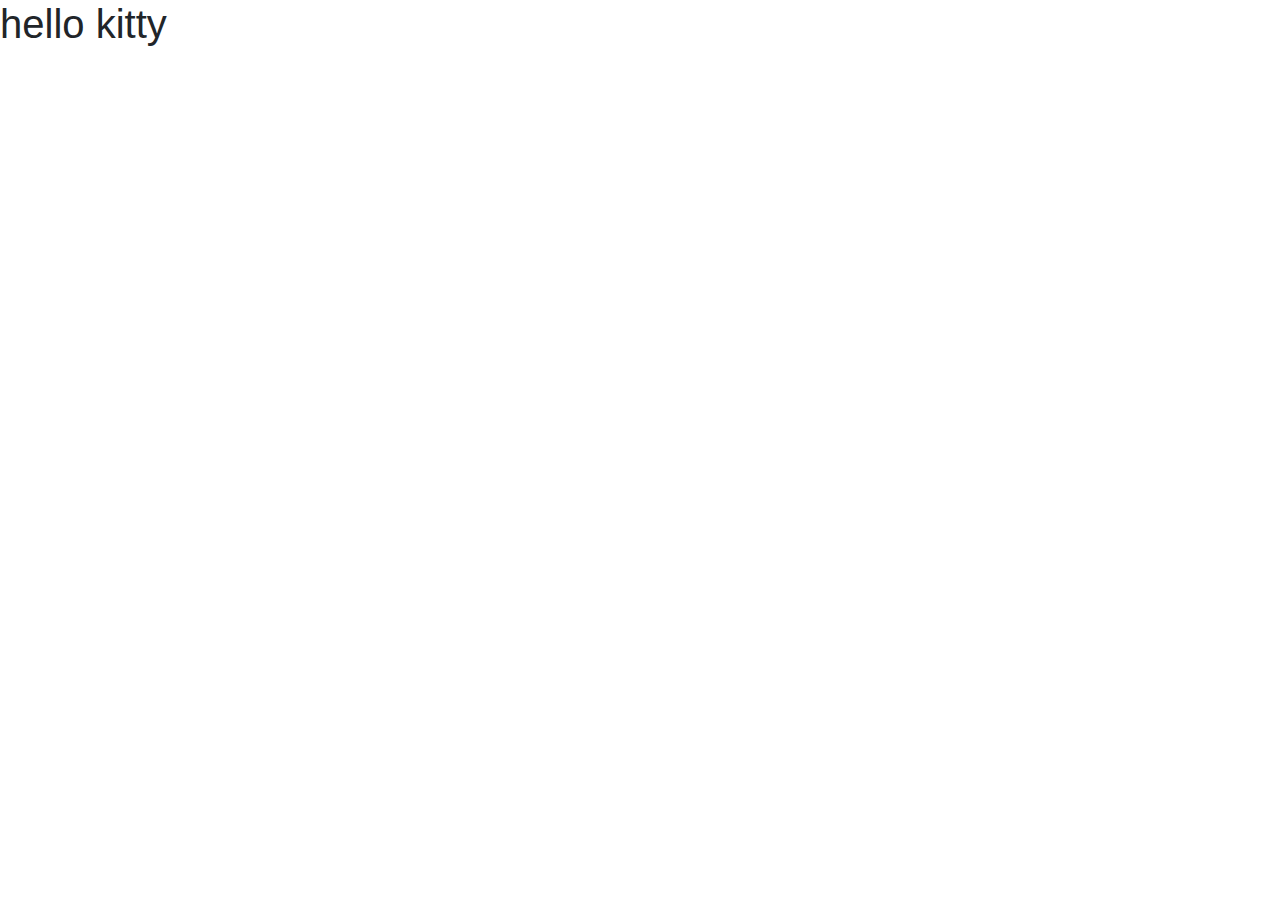
==== src/frontend/index.html @ 91a87d5b "hello kitty" ====
<!DOCTYPE html>
<html lang="en">
<head>
    <meta charset="UTF-8">
    <meta charster="UTF-8">
    <meta name="viewport" content="width=device-width, initial-scale=1.0">

    <link rel="stylesheet" href="https://cdn.jsdelivr.net/npm/bootstrap@4.3.1/dist/css/bootstrap.min.css" integrity="sha384-ggOyR0iXCbMQv3Xipma34MD+dH/1fQ784/j6cY/iJTQUOhcWr7x9JvoRxT2MZw1T" crossorigin="anonymous">
    <link rel="stylesheet" href="https://cdnjs.cloudflare.com/ajax/libs/font-awesome/6.0.0/css/all.min.css"/>

    <link rel="stylesheet" href="./src/css/style.css">

    <title>pafim</title>
</head>
<body>

<h1>hello kitty</h1>
<script src="https://code.jquery.com/jquery-3.3.1.slim.min.js" integrity="sha384-q8i/X+965DzO0rT7abK41JStQIAqVgRVzpbzo5smXKp4YfRvH+8abtTE1Pi6jizo" crossorigin="anonymous"></script>
<script src="https://cdn.jsdelivr.net/npm/popper.js@1.14.7/dist/umd/popper.min.js" integrity="sha384-UO2eT0CpHqdSJQ6hJty5KVphtPhzWj9WO1clHTMGa3JDZwrnQq4sF86dIHNDz0W1" crossorigin="anonymous"></script>
<script src="https://cdn.jsdelivr.net/npm/bootstrap@4.3.1/dist/js/bootstrap.min.js" integrity="sha384-JjSmVgyd0p3pXB1rRibZUAYoIIy6OrQ6VrjIEaFf/nJGzIxFDsf4x0xIM+B07jRM" crossorigin="anonymous"></script>
</script>
</body>
</html>
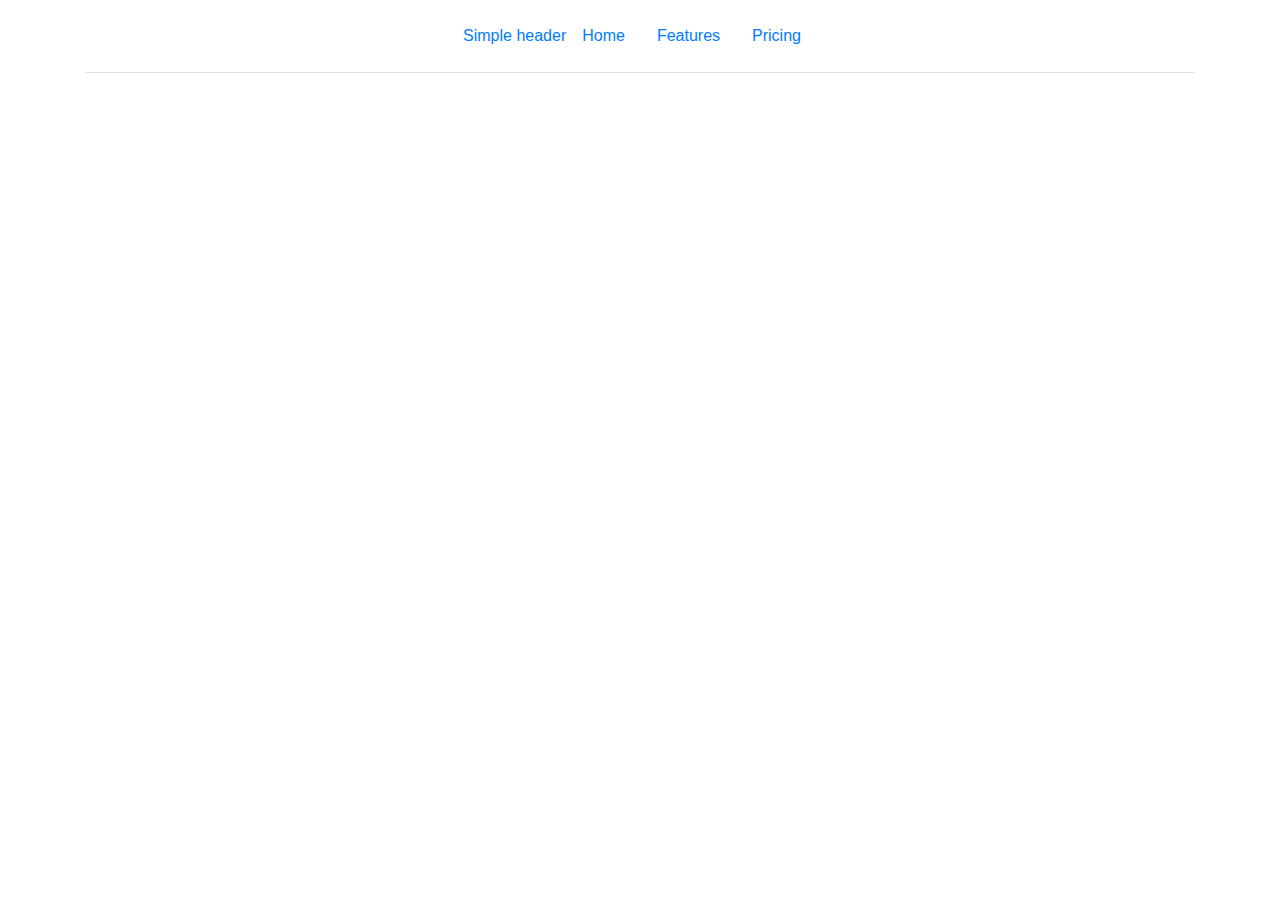
==== commit 432fc484: "Верстаю фронт :_(" ====
--- a/src/frontend/index.html
+++ b/src/frontend/index.html
@@ -5,19 +5,81 @@
     <meta charster="UTF-8">
     <meta name="viewport" content="width=device-width, initial-scale=1.0">
 
-    <link rel="stylesheet" href="https://cdn.jsdelivr.net/npm/bootstrap@4.3.1/dist/css/bootstrap.min.css" integrity="sha384-ggOyR0iXCbMQv3Xipma34MD+dH/1fQ784/j6cY/iJTQUOhcWr7x9JvoRxT2MZw1T" crossorigin="anonymous">
+    <link rel="stylesheet" href="https://cdn.jsdelivr.net/npm/bootstrap@4.3.1/dist/css/bootstrap.min.css"
+          integrity="sha384-ggOyR0iXCbMQv3Xipma34MD+dH/1fQ784/j6cY/iJTQUOhcWr7x9JvoRxT2MZw1T" crossorigin="anonymous">
     <link rel="stylesheet" href="https://cdnjs.cloudflare.com/ajax/libs/font-awesome/6.0.0/css/all.min.css"/>
 
-    <link rel="stylesheet" href="./src/css/style.css">
+    <link rel="stylesheet" href="./css/style.css">
 
     <title>pafim</title>
 </head>
 <body>
 
-<h1>hello kitty</h1>
-<script src="https://code.jquery.com/jquery-3.3.1.slim.min.js" integrity="sha384-q8i/X+965DzO0rT7abK41JStQIAqVgRVzpbzo5smXKp4YfRvH+8abtTE1Pi6jizo" crossorigin="anonymous"></script>
-<script src="https://cdn.jsdelivr.net/npm/popper.js@1.14.7/dist/umd/popper.min.js" integrity="sha384-UO2eT0CpHqdSJQ6hJty5KVphtPhzWj9WO1clHTMGa3JDZwrnQq4sF86dIHNDz0W1" crossorigin="anonymous"></script>
-<script src="https://cdn.jsdelivr.net/npm/bootstrap@4.3.1/dist/js/bootstrap.min.js" integrity="sha384-JjSmVgyd0p3pXB1rRibZUAYoIIy6OrQ6VrjIEaFf/nJGzIxFDsf4x0xIM+B07jRM" crossorigin="anonymous"></script>
-</script>
+<svg xmlns="http://www.w3.org/2000/svg" class="d-none">
+    <symbol id="check2" viewBox="0 0 16 16">
+        <path d="M13.854 3.646a.5.5 0 0 1 0 .708l-7 7a.5.5 0 0 1-.708 0l-3.5-3.5a.5.5 0 1 1 .708-.708L6.5 10.293l6.646-6.647a.5.5 0 0 1 .708 0z"></path>
+    </symbol>
+    <symbol id="circle-half" viewBox="0 0 16 16">
+        <path d="M8 15A7 7 0 1 0 8 1v14zm0 1A8 8 0 1 1 8 0a8 8 0 0 1 0 16z"></path>
+    </symbol>
+    <symbol id="moon-stars-fill" viewBox="0 0 16 16">
+        <path d="M6 .278a.768.768 0 0 1 .08.858 7.208 7.208 0 0 0-.878 3.46c0 4.021 3.278 7.277 7.318 7.277.527 0 1.04-.055 1.533-.16a.787.787 0 0 1 .81.316.733.733 0 0 1-.031.893A8.349 8.349 0 0 1 8.344 16C3.734 16 0 12.286 0 7.71 0 4.266 2.114 1.312 5.124.06A.752.752 0 0 1 6 .278z"></path>
+        <path d="M10.794 3.148a.217.217 0 0 1 .412 0l.387 1.162c.173.518.579.924 1.097 1.097l1.162.387a.217.217 0 0 1 0 .412l-1.162.387a1.734 1.734 0 0 0-1.097 1.097l-.387 1.162a.217.217 0 0 1-.412 0l-.387-1.162A1.734 1.734 0 0 0 9.31 6.593l-1.162-.387a.217.217 0 0 1 0-.412l1.162-.387a1.734 1.734 0 0 0 1.097-1.097l.387-1.162zM13.863.099a.145.145 0 0 1 .274 0l.258.774c.115.346.386.617.732.732l.774.258a.145.145 0 0 1 0 .274l-.774.258a1.156 1.156 0 0 0-.732.732l-.258.774a.145.145 0 0 1-.274 0l-.258-.774a1.156 1.156 0 0 0-.732-.732l-.774-.258a.145.145 0 0 1 0-.274l.774-.258c.346-.115.617-.386.732-.732L13.863.1z"></path>
+    </symbol>
+    <symbol id="sun-fill" viewBox="0 0 16 16">
+        <path d="M8 12a4 4 0 1 0 0-8 4 4 0 0 0 0 8zM8 0a.5.5 0 0 1 .5.5v2a.5.5 0 0 1-1 0v-2A.5.5 0 0 1 8 0zm0 13a.5.5 0 0 1 .5.5v2a.5.5 0 0 1-1 0v-2A.5.5 0 0 1 8 13zm8-5a.5.5 0 0 1-.5.5h-2a.5.5 0 0 1 0-1h2a.5.5 0 0 1 .5.5zM3 8a.5.5 0 0 1-.5.5h-2a.5.5 0 0 1 0-1h2A.5.5 0 0 1 3 8zm10.657-5.657a.5.5 0 0 1 0 .707l-1.414 1.415a.5.5 0 1 1-.707-.708l1.414-1.414a.5.5 0 0 1 .707 0zm-9.193 9.193a.5.5 0 0 1 0 .707L3.05 13.657a.5.5 0 0 1-.707-.707l1.414-1.414a.5.5 0 0 1 .707 0zm9.193 2.121a.5.5 0 0 1-.707 0l-1.414-1.414a.5.5 0 0 1 .707-.707l1.414 1.414a.5.5 0 0 1 0 .707zM4.464 4.465a.5.5 0 0 1-.707 0L2.343 3.05a.5.5 0 1 1 .707-.707l1.414 1.414a.5.5 0 0 1 0 .708z"></path>
+    </symbol>
+</svg>
+
+
+<svg xmlns="http://www.w3.org/2000/svg" class="d-none">
+    <symbol id="bootstrap" viewBox="0 0 118 94">
+        <title>Bootstrap</title>
+        <path fill-rule="evenodd" clip-rule="evenodd" d="M24.509 0c-6.733 0-11.715 5.893-11.492 12.284.214 6.14-.064 14.092-2.066 20.577C8.943 39.365 5.547 43.485 0 44.014v5.972c5.547.529 8.943 4.649 10.951 11.153 2.002 6.485 2.28 14.437 2.066 20.577C12.794 88.106 17.776 94 24.51 94H93.5c6.733 0 11.714-5.893 11.491-12.284-.214-6.14.064-14.092 2.066-20.577 2.009-6.504 5.396-10.624 10.943-11.153v-5.972c-5.547-.529-8.934-4.649-10.943-11.153-2.002-6.484-2.28-14.437-2.066-20.577C105.214 5.894 100.233 0 93.5 0H24.508zM80 57.863C80 66.663 73.436 72 62.543 72H44a2 2 0 01-2-2V24a2 2 0 012-2h18.437c9.083 0 15.044 4.92 15.044 12.474 0 5.302-4.01 10.049-9.119 10.88v.277C75.317 46.394 80 51.21 80 57.863zM60.521 28.34H49.948v14.934h8.905c6.884 0 10.68-2.772 10.68-7.727 0-4.643-3.264-7.207-9.012-7.207zM49.948 49.2v16.458H60.91c7.167 0 10.964-2.876 10.964-8.281 0-5.406-3.903-8.178-11.425-8.178H49.948z"></path>
+    </symbol>
+    <symbol id="home" viewBox="0 0 16 16">
+        <path d="M8.354 1.146a.5.5 0 0 0-.708 0l-6 6A.5.5 0 0 0 1.5 7.5v7a.5.5 0 0 0 .5.5h4.5a.5.5 0 0 0 .5-.5v-4h2v4a.5.5 0 0 0 .5.5H14a.5.5 0 0 0 .5-.5v-7a.5.5 0 0 0-.146-.354L13 5.793V2.5a.5.5 0 0 0-.5-.5h-1a.5.5 0 0 0-.5.5v1.293L8.354 1.146zM2.5 14V7.707l5.5-5.5 5.5 5.5V14H10v-4a.5.5 0 0 0-.5-.5h-3a.5.5 0 0 0-.5.5v4H2.5z"></path>
+    </symbol>
+    <symbol id="speedometer2" viewBox="0 0 16 16">
+        <path d="M8 4a.5.5 0 0 1 .5.5V6a.5.5 0 0 1-1 0V4.5A.5.5 0 0 1 8 4zM3.732 5.732a.5.5 0 0 1 .707 0l.915.914a.5.5 0 1 1-.708.708l-.914-.915a.5.5 0 0 1 0-.707zM2 10a.5.5 0 0 1 .5-.5h1.586a.5.5 0 0 1 0 1H2.5A.5.5 0 0 1 2 10zm9.5 0a.5.5 0 0 1 .5-.5h1.5a.5.5 0 0 1 0 1H12a.5.5 0 0 1-.5-.5zm.754-4.246a.389.389 0 0 0-.527-.02L7.547 9.31a.91.91 0 1 0 1.302 1.258l3.434-4.297a.389.389 0 0 0-.029-.518z"></path>
+        <path fill-rule="evenodd" d="M0 10a8 8 0 1 1 15.547 2.661c-.442 1.253-1.845 1.602-2.932 1.25C11.309 13.488 9.475 13 8 13c-1.474 0-3.31.488-4.615.911-1.087.352-2.49.003-2.932-1.25A7.988 7.988 0 0 1 0 10zm8-7a7 7 0 0 0-6.603 9.329c.203.575.923.876 1.68.63C4.397 12.533 6.358 12 8 12s3.604.532 4.923.96c.757.245 1.477-.056 1.68-.631A7 7 0 0 0 8 3z"></path>
+    </symbol>
+    <symbol id="table" viewBox="0 0 16 16">
+        <path d="M0 2a2 2 0 0 1 2-2h12a2 2 0 0 1 2 2v12a2 2 0 0 1-2 2H2a2 2 0 0 1-2-2V2zm15 2h-4v3h4V4zm0 4h-4v3h4V8zm0 4h-4v3h3a1 1 0 0 0 1-1v-2zm-5 3v-3H6v3h4zm-5 0v-3H1v2a1 1 0 0 0 1 1h3zm-4-4h4V8H1v3zm0-4h4V4H1v3zm5-3v3h4V4H6zm4 4H6v3h4V8z"></path>
+    </symbol>
+    <symbol id="people-circle" viewBox="0 0 16 16">
+        <path d="M11 6a3 3 0 1 1-6 0 3 3 0 0 1 6 0z"></path>
+        <path fill-rule="evenodd" d="M0 8a8 8 0 1 1 16 0A8 8 0 0 1 0 8zm8-7a7 7 0 0 0-5.468 11.37C3.242 11.226 4.805 10 8 10s4.757 1.225 5.468 2.37A7 7 0 0 0 8 1z"></path>
+    </symbol>
+    <symbol id="grid" viewBox="0 0 16 16">
+        <path d="M1 2.5A1.5 1.5 0 0 1 2.5 1h3A1.5 1.5 0 0 1 7 2.5v3A1.5 1.5 0 0 1 5.5 7h-3A1.5 1.5 0 0 1 1 5.5v-3zM2.5 2a.5.5 0 0 0-.5.5v3a.5.5 0 0 0 .5.5h3a.5.5 0 0 0 .5-.5v-3a.5.5 0 0 0-.5-.5h-3zm6.5.5A1.5 1.5 0 0 1 10.5 1h3A1.5 1.5 0 0 1 15 2.5v3A1.5 1.5 0 0 1 13.5 7h-3A1.5 1.5 0 0 1 9 5.5v-3zm1.5-.5a.5.5 0 0 0-.5.5v3a.5.5 0 0 0 .5.5h3a.5.5 0 0 0 .5-.5v-3a.5.5 0 0 0-.5-.5h-3zM1 10.5A1.5 1.5 0 0 1 2.5 9h3A1.5 1.5 0 0 1 7 10.5v3A1.5 1.5 0 0 1 5.5 15h-3A1.5 1.5 0 0 1 1 13.5v-3zm1.5-.5a.5.5 0 0 0-.5.5v3a.5.5 0 0 0 .5.5h3a.5.5 0 0 0 .5-.5v-3a.5.5 0 0 0-.5-.5h-3zm6.5.5A1.5 1.5 0 0 1 10.5 9h3a1.5 1.5 0 0 1 1.5 1.5v3a1.5 1.5 0 0 1-1.5 1.5h-3A1.5 1.5 0 0 1 9 13.5v-3zm1.5-.5a.5.5 0 0 0-.5.5v3a.5.5 0 0 0 .5.5h3a.5.5 0 0 0 .5-.5v-3a.5.5 0 0 0-.5-.5h-3z"></path>
+    </symbol>
+</svg>
+
+<main>
+    <div class="container">
+        <header class="d-flex flex-wrap justify-content-center py-3 mb-4 border-bottom custom-header">
+            <a href="/" class="d-flex align-items-center mb-3 mb-md-0 me-md-auto link-body-emphasis text-decoration-none">
+                <span class="fs-4">Simple header</span>
+            </a>
+
+            <ul class="nav nav-pills d-flex align-items-center mb-3 mb-md-0 me-md-auto link-body-emphasis text-decoration-none">
+                <li class="nav-item"><a href="#" class="nav-link" aria-current="page">Home</a></li>
+                <li class="nav-item"><a href="#" class="nav-link">Features</a></li>
+                <li class="nav-item"><a href="#" class="nav-link">Pricing</a></li>
+            </ul>
+        </header>
+    </div>
+</main>
+<script src="/docs/5.3/dist/js/bootstrap.bundle.min.js" integrity="sha384-HwwvtgBNo3bZJJLYd8oVXjrBZt8cqVSpeBNS5n7C8IVInixGAoxmnlMuBnhbgrkm" crossorigin="anonymous"></script>
+<script src="https://code.jquery.com/jquery-3.3.1.slim.min.js"
+        integrity="sha384-q8i/X+965DzO0rT7abK41JStQIAqVgRVzpbzo5smXKp4YfRvH+8abtTE1Pi6jizo"
+        crossorigin="anonymous"></script>
+<script src="https://cdn.jsdelivr.net/npm/popper.js@1.14.7/dist/umd/popper.min.js"
+        integrity="sha384-UO2eT0CpHqdSJQ6hJty5KVphtPhzWj9WO1clHTMGa3JDZwrnQq4sF86dIHNDz0W1"
+        crossorigin="anonymous"></script>
+<script src="https://cdn.jsdelivr.net/npm/bootstrap@4.3.1/dist/js/bootstrap.min.js"
+        integrity="sha384-JjSmVgyd0p3pXB1rRibZUAYoIIy6OrQ6VrjIEaFf/nJGzIxFDsf4x0xIM+B07jRM"
+        crossorigin="anonymous"></script>
 </body>
 </html>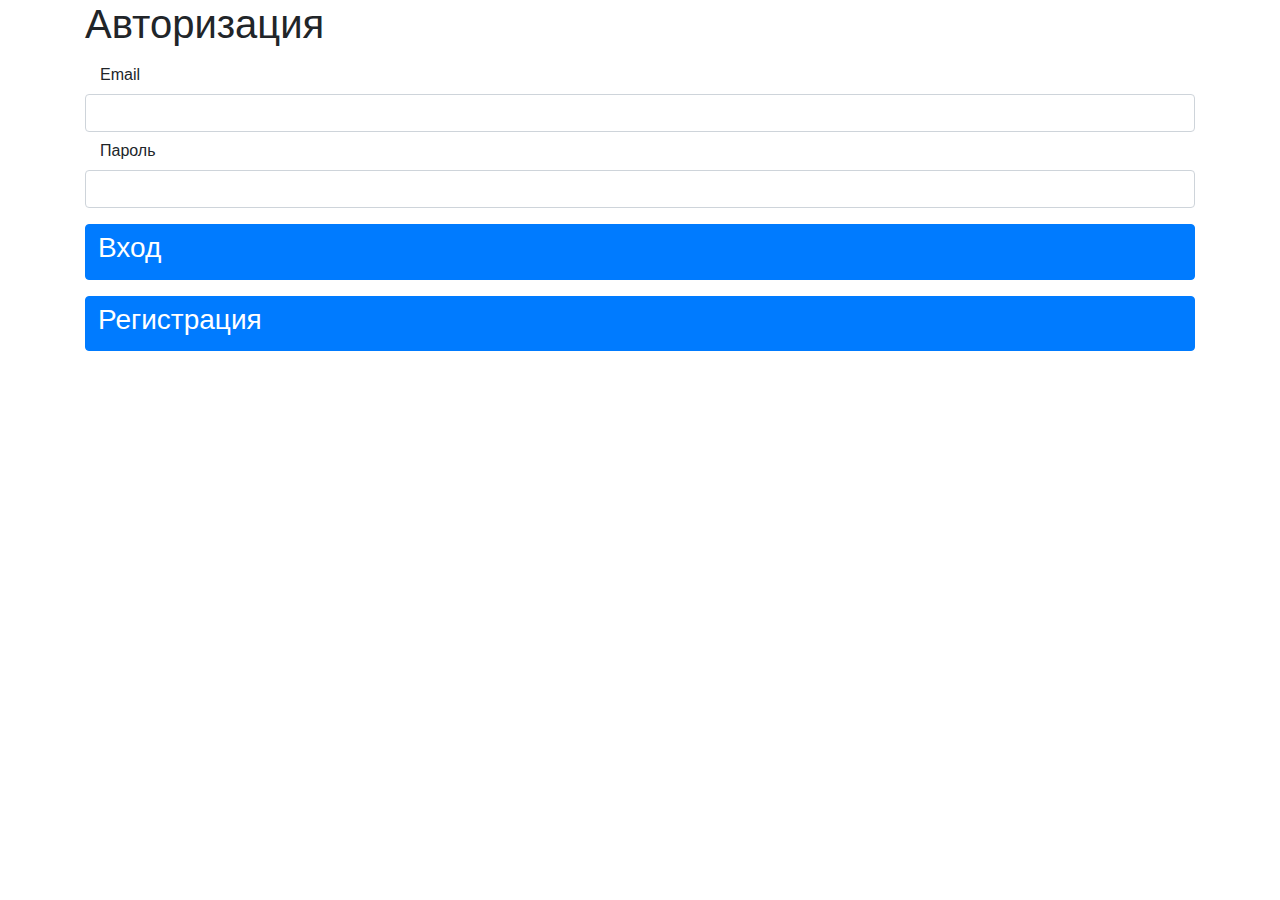
==== commit ad3d1f09: "Удачная попытка входа" ====
--- a/src/frontend/index.html
+++ b/src/frontend/index.html
@@ -56,19 +56,19 @@
     </symbol>
 </svg>
 
-<main>
-    <div class="container">
-        <header class="d-flex flex-wrap justify-content-center py-3 mb-4 border-bottom custom-header">
-            <a href="/" class="d-flex align-items-center mb-3 mb-md-0 me-md-auto link-body-emphasis text-decoration-none">
-                <span class="fs-4">Simple header</span>
-            </a>
+<main class="main">
+    <div class="container main-container">
+        <form class="login-form pb-3">
+            <h1 class="h1">Авторизация</h1>
+            <label for="inputEmail" class="col-sm-2 col-form-label custom-form">Email</label>
+            <input type="email" class="form-control" id="inputEmail">
 
-            <ul class="nav nav-pills d-flex align-items-center mb-3 mb-md-0 me-md-auto link-body-emphasis text-decoration-none">
-                <li class="nav-item"><a href="#" class="nav-link" aria-current="page">Home</a></li>
-                <li class="nav-item"><a href="#" class="nav-link">Features</a></li>
-                <li class="nav-item"><a href="#" class="nav-link">Pricing</a></li>
-            </ul>
-        </header>
+            <label for="inputPassword" class="col-sm-2 col-form-label custom-form">Пароль</label>
+            <input type="password" class="form-control" id="inputPassword">
+<!--            <p class="text-danger pt-3 visually-hidden" id="crdsText-danger">Некорректный Email или Пароль</p>-->
+            <div class="signin-wrapper"><div type="submit" class="btn btn-primary mt-3 d-flex custom-signin"><h3>Вход</h3></div></div>
+            <div class="signin-wrapper"><div type="submit" class="btn btn-primary mt-3 d-flex custom-signin" id="idRegSubmit"><h3>Регистрация</h3></div></div>
+        </form>
     </div>
 </main>
 <script src="/docs/5.3/dist/js/bootstrap.bundle.min.js" integrity="sha384-HwwvtgBNo3bZJJLYd8oVXjrBZt8cqVSpeBNS5n7C8IVInixGAoxmnlMuBnhbgrkm" crossorigin="anonymous"></script>
@@ -81,5 +81,6 @@
 <script src="https://cdn.jsdelivr.net/npm/bootstrap@4.3.1/dist/js/bootstrap.min.js"
         integrity="sha384-JjSmVgyd0p3pXB1rRibZUAYoIIy6OrQ6VrjIEaFf/nJGzIxFDsf4x0xIM+B07jRM"
         crossorigin="anonymous"></script>
+<script src="./js/script.js"></script>
 </body>
 </html>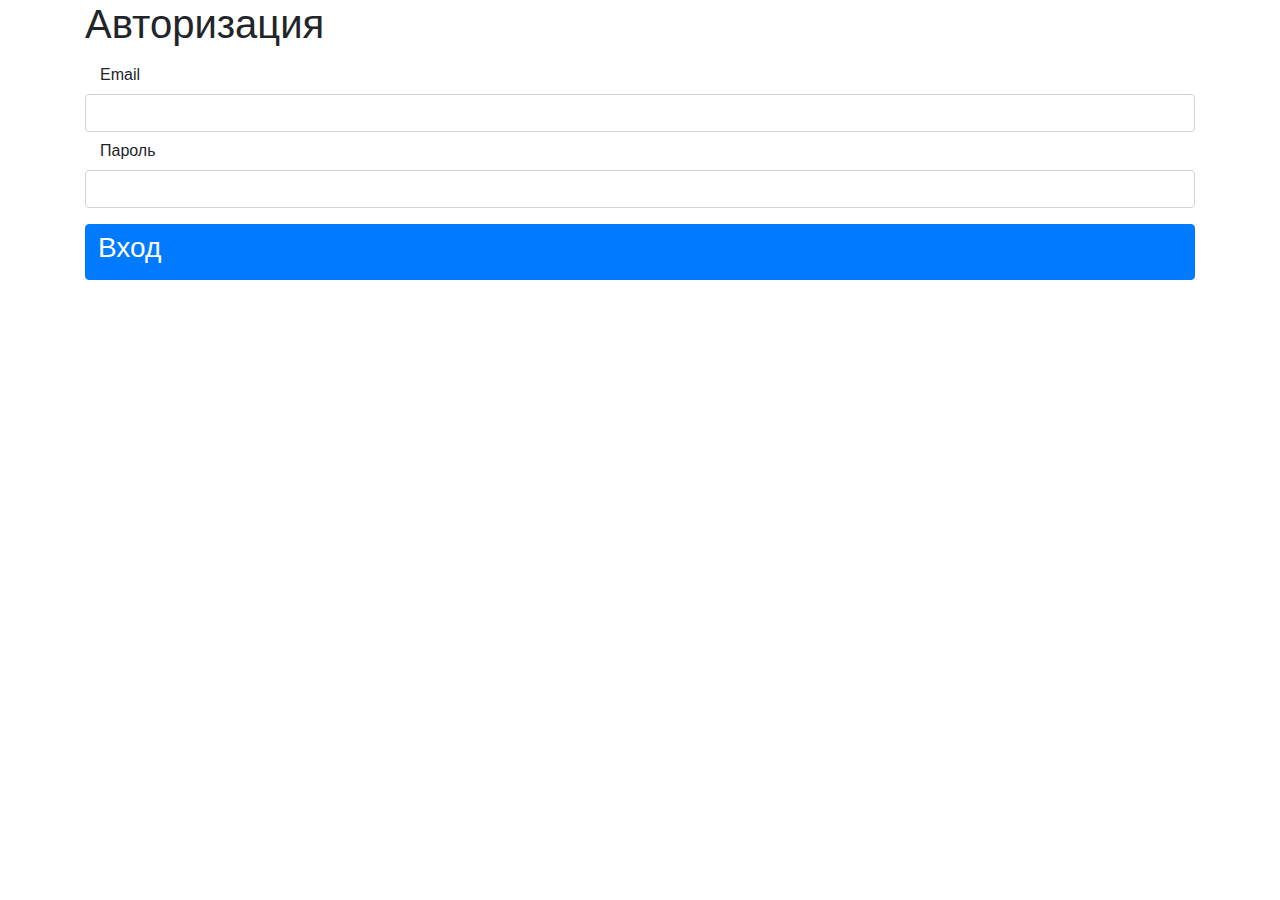
==== commit de4346b2: "Оставшиеся задачи: 1) Страница настроек 2) Инициализация базы данных для Михаила." ====
--- a/src/frontend/index.html
+++ b/src/frontend/index.html
@@ -66,8 +66,8 @@
             <label for="inputPassword" class="col-sm-2 col-form-label custom-form">Пароль</label>
             <input type="password" class="form-control" id="inputPassword">
 <!--            <p class="text-danger pt-3 visually-hidden" id="crdsText-danger">Некорректный Email или Пароль</p>-->
-            <div class="signin-wrapper"><div type="submit" class="btn btn-primary mt-3 d-flex custom-signin"><h3>Вход</h3></div></div>
-            <div class="signin-wrapper"><div type="submit" class="btn btn-primary mt-3 d-flex custom-signin" id="idRegSubmit"><h3>Регистрация</h3></div></div>
+            <div class="signin-wrapper"><div type="submit" class="btn btn-primary mt-3 d-flex custom-signin" id="signIn"><h3>Вход</h3></div></div>
+<!--            <div class="signin-wrapper"><div type="submit" class="btn btn-primary mt-3 d-flex custom-signin" id="idRegSubmit"><h3>Регистрация</h3></div></div>-->
         </form>
     </div>
 </main>
